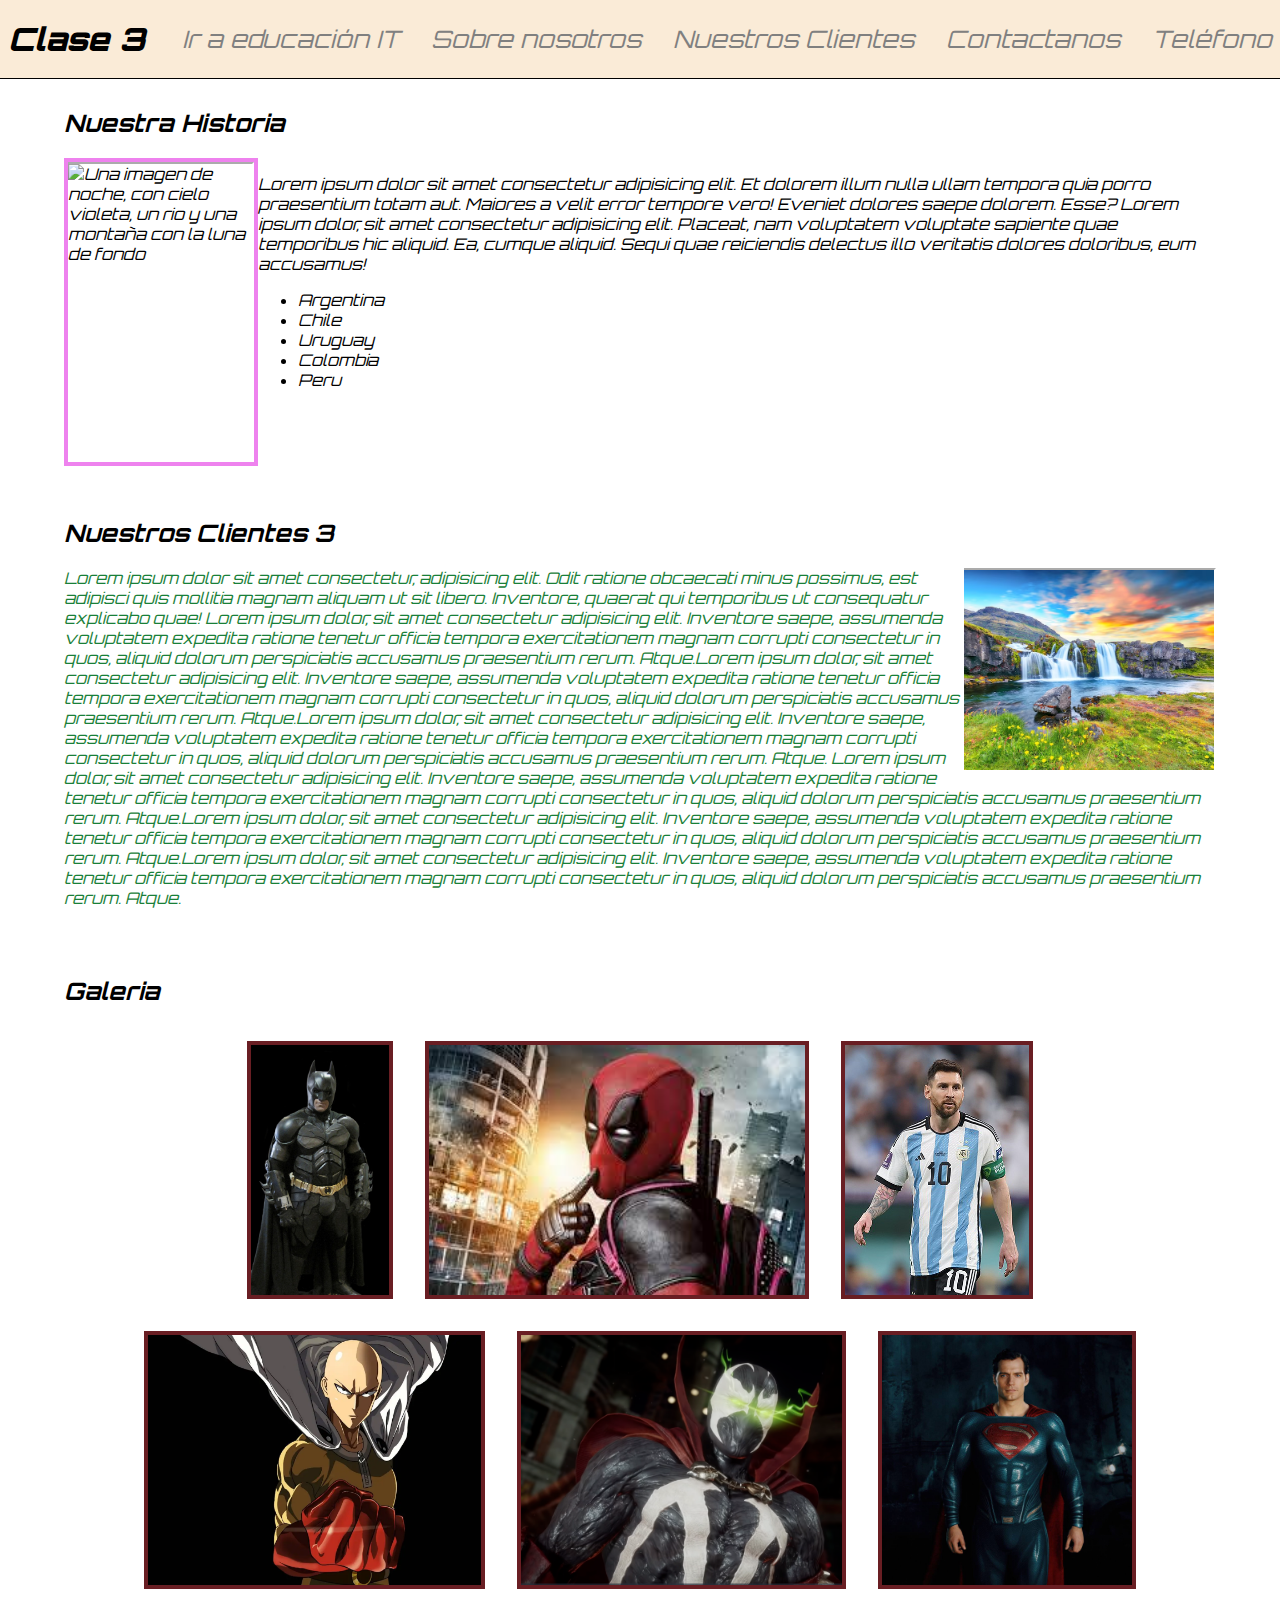
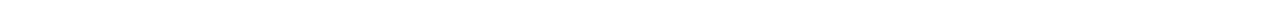
==== index.html @ f7f7099e "HTML work 1" ====
<!DOCTYPE html>
<html lang="en">
<head>
    <meta charset="UTF-8">
    <meta http-equiv="X-UA-Compatible" content="IE=edge">
    <meta name="viewport" content="width=device-width, initial-scale=1.0">
    <title>Clase nro 3</title>
    <link rel="stylesheet" href="styles/style.css">
</head>
<body>
    <header class="header-container">
        <h1>Clase 3</h1>
        <nav>
            <ul>
                <li>
                    <a 
                        href="https://www.educacionit.com/"
                        title="Ir a página externa de educación IT"
                        target="_blank"
                        >
                        Ir a educación IT
                    </a>
                </li>
                <li>
                    <a href="pages/nosotros.html">Sobre nosotros</a>
                </li>
                <li>
                    <a href="#clientes">Nuestros Clientes</a>
                </li>
                <li>
                    <a href="mailto:hola@educacionit.com">Contactanos</a>
                </li>
                <li>
                    <a href="tel:1111222233">Teléfono</a>
                </li>
            </ul>
        </nav>
    </header>
    <section>
        <h2>Nuestra Historia</h2>
        <div class="d-flex">
            <div class="image-container">
                <img 
                    src="https://www.xtrafondos.com/descargar.php?id=5846&resolucion=2560x1440" 
                    alt="Una imagen de noche, con cielo violeta, un rio y una montaña con la luna de fondo"
                    class="image">
            </div>
            <div class="ml-1">
                <p>Lorem ipsum dolor sit amet consectetur adipisicing elit. Et dolorem illum nulla ullam tempora quia porro praesentium totam aut. Maiores a velit error tempore vero! Eveniet dolores saepe dolorem. Esse? Lorem ipsum dolor, sit amet consectetur adipisicing elit. Placeat, nam voluptatem voluptate sapiente quae temporibus hic aliquid. Ea, cumque aliquid. Sequi quae reiciendis delectus illo veritatis dolores doloribus, eum accusamus!</p>
                <ul>
                    <li>Argentina</li>
                    <li>Chile</li>
                    <li>Uruguay</li>
                    <li>Colombia</li>
                    <li>Peru</li>
                </ul>
            </div>
        </div>
    </section>
    <section id="clientes">
        <h2>Nuestros Clientes 3</h2>
        <img 
            src="images/fantastica-vista-cascada-kirkjufellsfoss-cerca-montana-kirkjufell-al-atardecer_761071-868.avif" 
            alt="Amanecer en las cascadas y mucho pasto"
            class="image float-right height-200">
        <p>Lorem ipsum dolor sit amet consectetur, adipisicing elit. Odit ratione obcaecati minus possimus, est adipisci quis mollitia magnam aliquam ut sit libero. Inventore, quaerat qui temporibus ut consequatur explicabo quae!
            Lorem ipsum dolor, sit amet consectetur adipisicing elit. Inventore saepe, assumenda voluptatem expedita ratione tenetur officia tempora exercitationem magnam corrupti consectetur in quos, aliquid dolorum perspiciatis accusamus praesentium rerum. Atque.Lorem ipsum dolor, sit amet consectetur adipisicing elit. Inventore saepe, assumenda voluptatem expedita ratione tenetur officia tempora exercitationem magnam corrupti consectetur in quos, aliquid dolorum perspiciatis accusamus praesentium rerum. Atque.Lorem ipsum dolor, sit amet consectetur adipisicing elit. Inventore saepe, assumenda voluptatem expedita ratione tenetur officia tempora exercitationem magnam corrupti consectetur in quos, aliquid dolorum perspiciatis accusamus praesentium rerum. Atque.
            Lorem ipsum dolor, sit amet consectetur adipisicing elit. Inventore saepe, assumenda voluptatem expedita ratione tenetur officia tempora exercitationem magnam corrupti consectetur in quos, aliquid dolorum perspiciatis accusamus praesentium rerum. Atque.Lorem ipsum dolor, sit amet consectetur adipisicing elit. Inventore saepe, assumenda voluptatem expedita ratione tenetur officia tempora exercitationem magnam corrupti consectetur in quos, aliquid dolorum perspiciatis accusamus praesentium rerum. Atque.Lorem ipsum dolor, sit amet consectetur adipisicing elit. Inventore saepe, assumenda voluptatem expedita ratione tenetur officia tempora exercitationem magnam corrupti consectetur in quos, aliquid dolorum perspiciatis accusamus praesentium rerum. Atque.
        </p>
    </section>
    <section>
        <h2>Galeria</h2>
        <div class="container-galery">
            <img src="images/batman.jpeg" alt="Imagen ilustrativa de batman" class="galery-images">
            <img src="images/deadpool.jpeg" alt="Imagen ilustrativa de Dead pool" class="galery-images">
            <img src="images/messi.jpeg" alt="Imagen ilustrativa de Messi" class="galery-images">
            <img src="images/one-punch-man.webp" alt="Imagen ilustrativa de One Punch man" class="galery-images">
            <img src="images/Spawn.png" alt="Imagen ilustrativa de Spawn" class="galery-images">
            <img src="images/superman.jpeg" alt="Imagen ilustrativa de Superman" class="galery-images">
        </div>
    </section>
</body>
</html>
---- styles/style.css ----
/* Helloooo soy un comentario en CSS, me hice con CTRL+K+C */

@import url('https://fonts.googleapis.com/css2?family=Orbitron:wght@400;700;900&display=swap');

* {
    font-family: 'Orbitron', sans-serif;
    font-style: italic;
}



body {
    margin: 0;
    margin-top: 4.5rem;
}

html{
    font-size: 16px;
}
nav ul {
    list-style-type: none;
    display: flex;
    padding: 0;
}

nav ul li {
    /* margin: 16px; */
    /* margin-left: 16px;
    margin-right: 16px; */
    margin: 0 16px;
}

nav ul li a {
    color: grey;
    text-decoration: none;
}

h1 {
    margin: 0;
    font-weight: 900;
    text-decoration: none;
    color: black;
}

h2 {
    font-weight: 700;
}

p, a, li {
    font-weight: 400;
}

p, li {
    font-size: 16px;
}

a {
    /*Con respecto a elemento padre*/
    font-size: 1.5rem;
    /*Con respecto a la configuracion del root*/
    /* font-size: 1.5rem; */
    text-decoration: none;
}

a h1 {
    text-decoration: none;
    font-size: 2rem;
}

section {
    padding: 1rem 5%;
}

#clientes p {
    color: #198038;
}

.d-flex {
    display: flex;
}

.ml-1 {
    margin-left: 0;
}

.float-right {
    float: right;
}

.image-container {
    border: 4px solid violet;
    height: 300px;
    width: fit-content;
}

.image {
    border-width: 2px;
    border-color: white;
    border-style: inset inset none none;
    height: 100%;
}

.height-200 {
    height: 200px;
}

.header-container {
    align-items: center;
    background-color: antiquewhite;
    border-bottom: 1px solid black;
    display: flex;
    justify-content: space-between;
    position:fixed;
    padding: 8px;
    top: 0;
    width: 100%;
}

.text {
    /* float: left; */
    text-align: justify;
}

.container-galery {
    display: flex;
    flex-flow: wrap;
    justify-content: center;
}

.galery-images {
    border: 4px solid #691e23;
    height: 250px;
    margin: 16px;
}



.nosotros-banner{
    background-image: url("https://images.unsplash.com/photo-1454372182658-c712e4c5a1db?ixlib=rb-4.0.3&ixid=M3wxMjA3fDB8MHxwaG90by1wYWdlfHx8fGVufDB8fHx8fA%3D%3D&auto=format&fit=crop&w=1740&q=80");
    background-size: cover;
    background-position-x: 50%;
    background-position-y: 50%;
    height: 90vh;
    align-items: center;
    justify-content: center;
    display: flex;
    flex-direction: column;
}

.nosotros-banner h2{
    background-color: #122816a1;
    font-size: 3rem;
    color: #e6e6e6e6;
    text-align: center;
}
.nosotros-banner p{
    background-color: #122816a1;
    color: #e6e6e6e6;
    text-align: center;
}
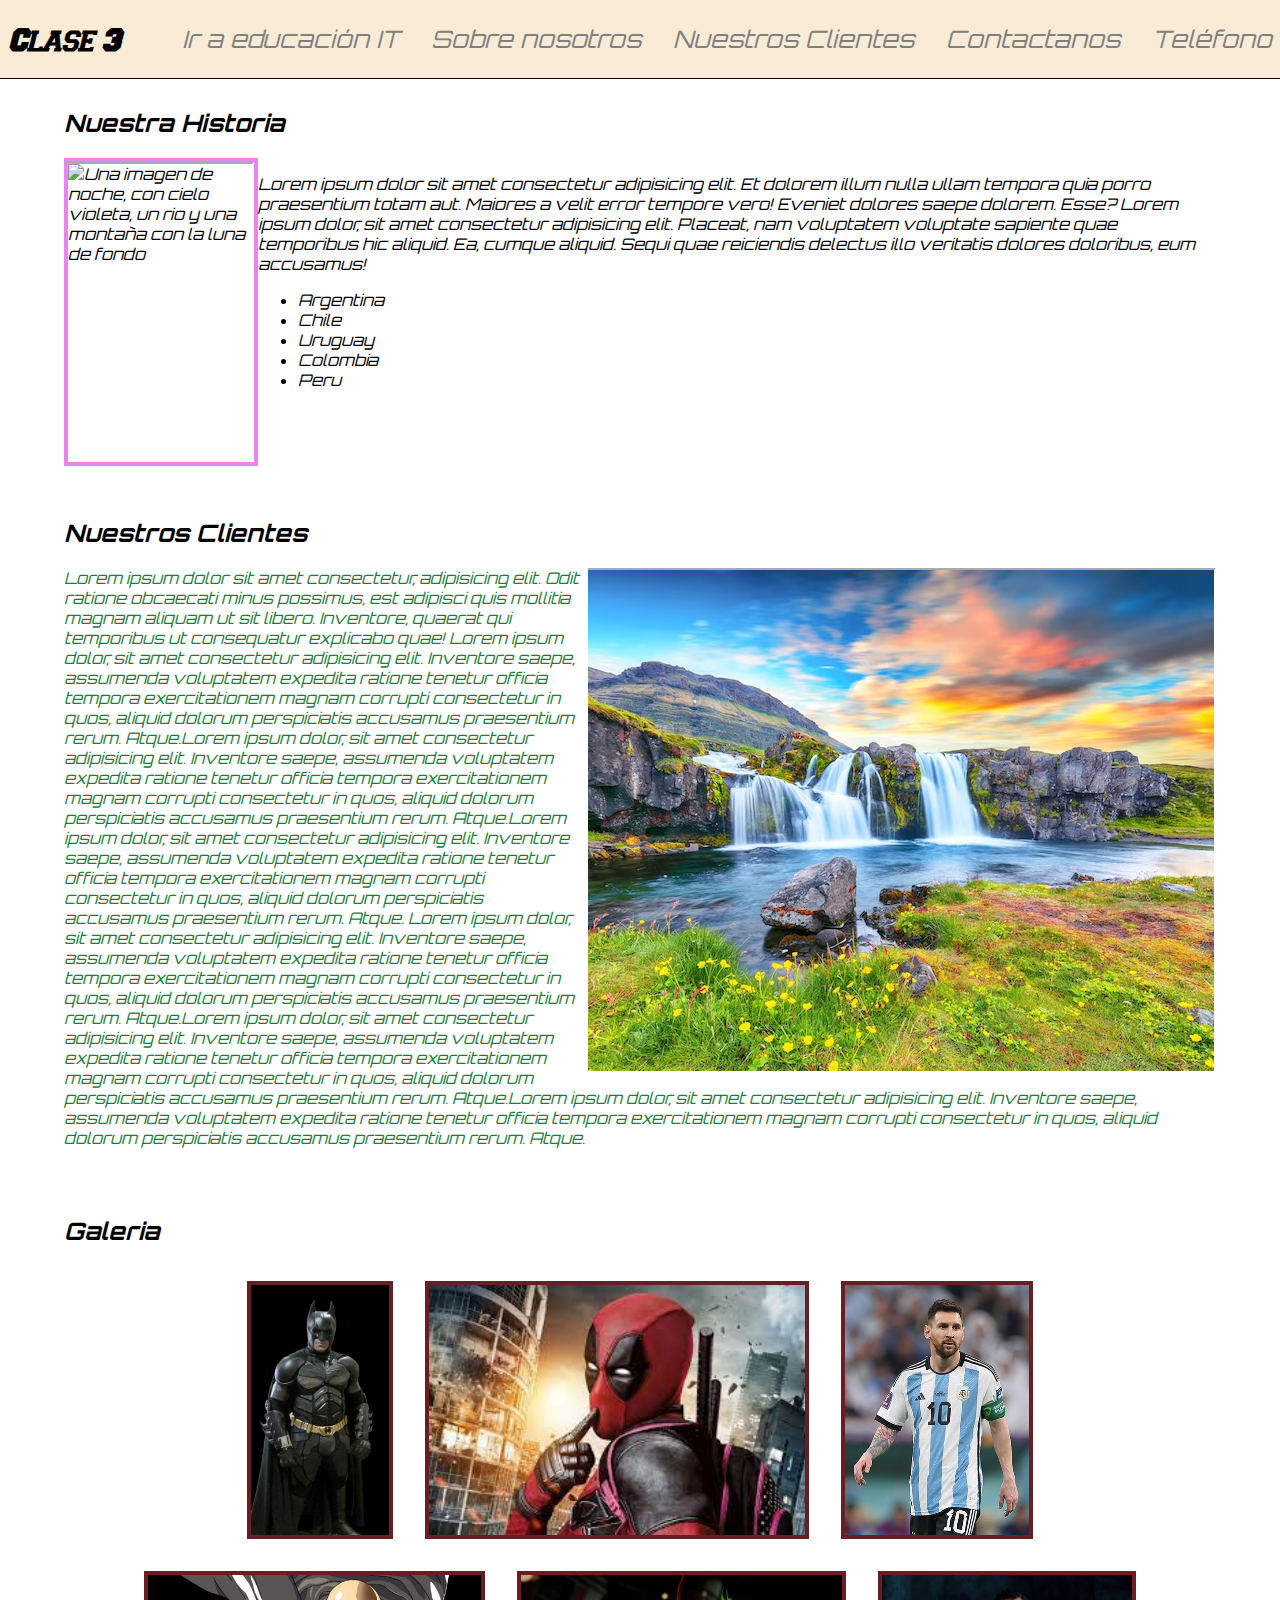
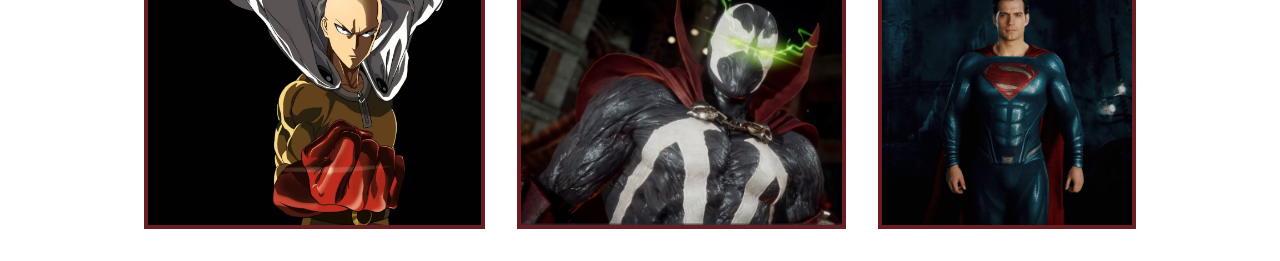
==== commit 6c8996ae: "Añadir carpetas CSS" ====
--- a/index.html
+++ b/index.html
@@ -5,7 +5,11 @@
     <meta http-equiv="X-UA-Compatible" content="IE=edge">
     <meta name="viewport" content="width=device-width, initial-scale=1.0">
     <title>Clase nro 3</title>
+    <link rel="stylesheet" href="styles/font.css">
     <link rel="stylesheet" href="styles/style.css">
+    <link rel="stylesheet" href="styles/header.css">
+    <link rel="stylesheet" href="styles/home.css">
+    <link rel="stylesheet" href="styles/nosotros.css">
 </head>
 <body>
     <header class="header-container">
@@ -58,7 +62,7 @@
         </div>
     </section>
     <section id="clientes">
-        <h2>Nuestros Clientes 3</h2>
+        <h2>Nuestros Clientes</h2>
         <img 
             src="images/fantastica-vista-cascada-kirkjufellsfoss-cerca-montana-kirkjufell-al-atardecer_761071-868.avif" 
             alt="Amanecer en las cascadas y mucho pasto"
--- a/styles/font.css
+++ b/styles/font.css
@@ -0,0 +1,6 @@
+
+@font-face{
+    font-family: "varsity-regular";
+    src: url("./font/varsity_regular.ttf");
+    font-weight: 300;
+}--- a/styles/style.css
+++ b/styles/style.css
@@ -1,13 +1,12 @@
 /* Helloooo soy un comentario en CSS, me hice con CTRL+K+C */
 
 @import url('https://fonts.googleapis.com/css2?family=Orbitron:wght@400;700;900&display=swap');
+@import url('https://fonts.googleapis.com/css2?family=Pixelify+Sans&display=swap');
 
 * {
     font-family: 'Orbitron', sans-serif;
     font-style: italic;
 }
-
-
 
 body {
     margin: 0;
@@ -17,25 +16,9 @@
 html{
     font-size: 16px;
 }
-nav ul {
-    list-style-type: none;
-    display: flex;
-    padding: 0;
-}
-
-nav ul li {
-    /* margin: 16px; */
-    /* margin-left: 16px;
-    margin-right: 16px; */
-    margin: 0 16px;
-}
-
-nav ul li a {
-    color: grey;
-    text-decoration: none;
-}
 
 h1 {
+    font-family: 'varsity-regular', cursive;
     margin: 0;
     font-weight: 900;
     text-decoration: none;
@@ -71,90 +54,20 @@
     padding: 1rem 5%;
 }
 
-#clientes p {
-    color: #198038;
-}
+/*HELPERS*/
 
 .d-flex {
     display: flex;
-}
-
-.ml-1 {
-    margin-left: 0;
 }
 
 .float-right {
     float: right;
 }
 
-.image-container {
-    border: 4px solid violet;
-    height: 300px;
-    width: fit-content;
-}
-
-.image {
-    border-width: 2px;
-    border-color: white;
-    border-style: inset inset none none;
-    height: 100%;
-}
-
 .height-200 {
     height: 200px;
 }
 
-.header-container {
-    align-items: center;
-    background-color: antiquewhite;
-    border-bottom: 1px solid black;
-    display: flex;
-    justify-content: space-between;
-    position:fixed;
-    padding: 8px;
-    top: 0;
-    width: 100%;
+.ml-1 {
+    margin-left: 0;
 }
-
-.text {
-    /* float: left; */
-    text-align: justify;
-}
-
-.container-galery {
-    display: flex;
-    flex-flow: wrap;
-    justify-content: center;
-}
-
-.galery-images {
-    border: 4px solid #691e23;
-    height: 250px;
-    margin: 16px;
-}
-
-
-
-.nosotros-banner{
-    background-image: url("https://images.unsplash.com/photo-1454372182658-c712e4c5a1db?ixlib=rb-4.0.3&ixid=M3wxMjA3fDB8MHxwaG90by1wYWdlfHx8fGVufDB8fHx8fA%3D%3D&auto=format&fit=crop&w=1740&q=80");
-    background-size: cover;
-    background-position-x: 50%;
-    background-position-y: 50%;
-    height: 90vh;
-    align-items: center;
-    justify-content: center;
-    display: flex;
-    flex-direction: column;
-}
-
-.nosotros-banner h2{
-    background-color: #122816a1;
-    font-size: 3rem;
-    color: #e6e6e6e6;
-    text-align: center;
-}
-.nosotros-banner p{
-    background-color: #122816a1;
-    color: #e6e6e6e6;
-    text-align: center;
-}--- a/styles/header.css
+++ b/styles/header.css
@@ -0,0 +1,51 @@
+nav ul {
+    list-style-type: none;
+    display: flex;
+    padding: 0;
+}
+
+nav ul li {
+    /* margin: 16px; */
+    /* margin-left: 16px;
+    margin-right: 16px; */
+    margin: 0 16px;
+}
+
+/*nav ul li a {
+    color: grey;
+    text-decoration: none;
+}*/
+
+a:link{
+    color: grey;
+    text-decoration: none;
+}
+
+a:active{
+    color: #d178ec;
+    text-decoration: none;
+}
+
+a:visited{
+    color: rgb(69, 57, 180);
+    text-decoration: none;
+}
+
+a:hover{
+    color: rgb(241, 181, 241);
+    font-size: 1.75rem;
+    text-decoration: underline;
+    cursor:default;
+}
+
+.header-container {
+    align-items: center;
+    background-color: antiquewhite;
+    border-bottom: 1px solid black;
+    display: flex;
+    justify-content: space-between;
+    position:fixed;
+    padding: 8px;
+    top: 0;
+    width: 100%;
+}--- a/styles/home.css
+++ b/styles/home.css
@@ -0,0 +1,27 @@
+.image-container {
+    border: 4px solid violet;
+    height: 300px;
+    width: fit-content;
+}
+
+.image {
+    border-width: 2px;
+    border-color: white;
+    border-style: inset inset none none;
+    height: 100%;
+}
+
+.container-galery {
+    display: flex;
+    flex-flow: wrap;
+    justify-content: center;
+}
+
+.galery-images {
+    border: 4px solid #691e23;
+    height: 250px;
+    margin: 16px;
+}
+#clientes p {
+    color: #198038;
+}--- a/styles/nosotros.css
+++ b/styles/nosotros.css
@@ -0,0 +1,23 @@
+.nosotros-banner{
+    background-image: url("https://images.unsplash.com/photo-1454372182658-c712e4c5a1db?ixlib=rb-4.0.3&ixid=M3wxMjA3fDB8MHxwaG90by1wYWdlfHx8fGVufDB8fHx8fA%3D%3D&auto=format&fit=crop&w=1740&q=80");
+    background-size: cover;
+    background-position-x: 50%;
+    background-position-y: 50%;
+    height: 90vh;
+    align-items: center;
+    justify-content: center;
+    display: flex;
+    flex-direction: column;
+}
+
+.nosotros-banner h2{
+    background-color: #122816a1;
+    font-size: 3rem;
+    color: #e6e6e6e6;
+    text-align: center;
+}
+.nosotros-banner p{
+    background-color: #122816a1;
+    color: #e6e6e6e6;
+    text-align: center;
+}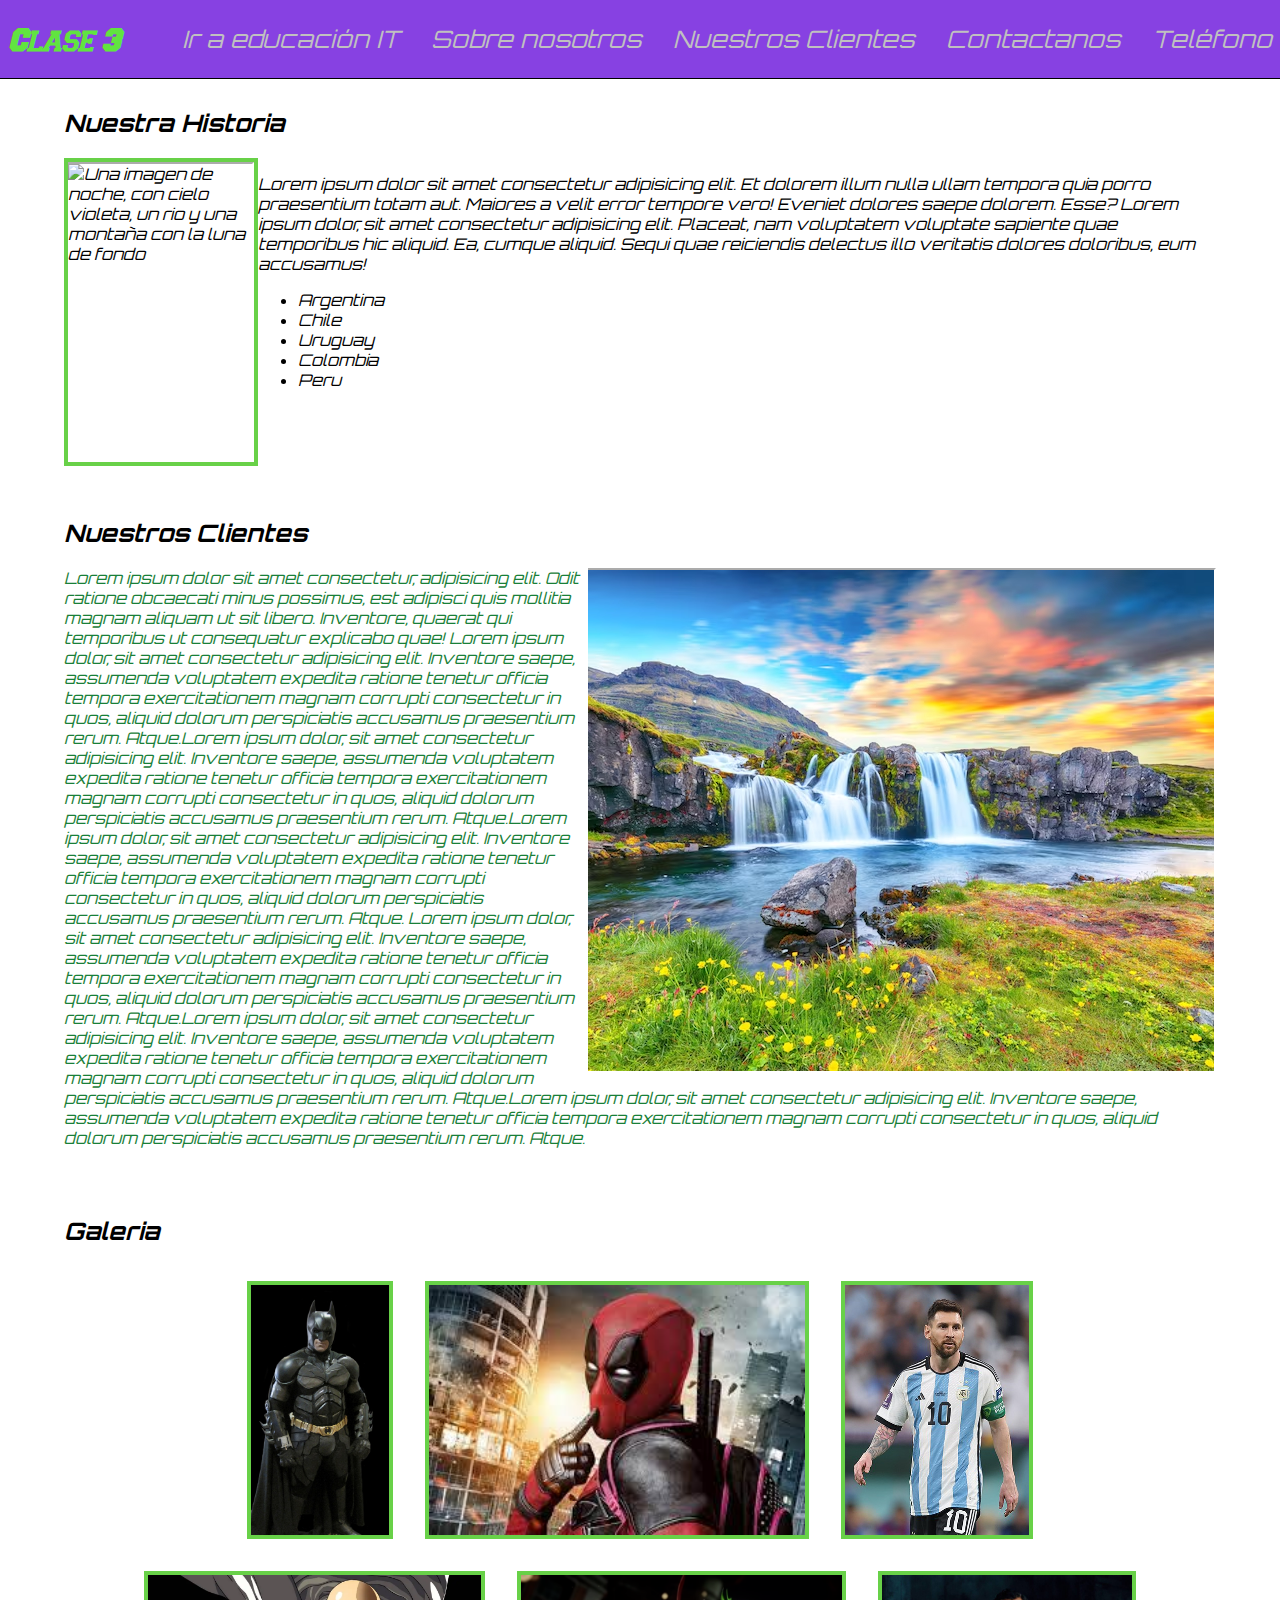
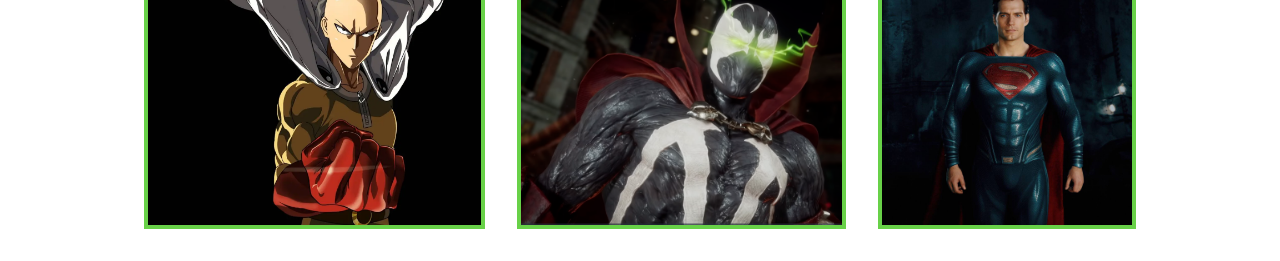
==== commit 7caf7c57: "ADD form and CSS" ====
--- a/index.html
+++ b/index.html
@@ -32,7 +32,7 @@
                     <a href="#clientes">Nuestros Clientes</a>
                 </li>
                 <li>
-                    <a href="mailto:hola@educacionit.com">Contactanos</a>
+                    <a href="./pages/contactus.html">Contactanos</a>
                 </li>
                 <li>
                     <a href="tel:1111222233">Teléfono</a>
--- a/styles/style.css
+++ b/styles/style.css
@@ -22,7 +22,7 @@
     margin: 0;
     font-weight: 900;
     text-decoration: none;
-    color: black;
+    color: rgb(97, 228, 64);
 }
 
 h2 {
--- a/styles/header.css
+++ b/styles/header.css
@@ -17,7 +17,7 @@
 }*/
 
 a:link{
-    color: grey;
+    color: rgb(192, 192, 192);
     text-decoration: none;
 }
 
@@ -27,12 +27,12 @@
 }
 
 a:visited{
-    color: rgb(69, 57, 180);
+    color: rgb(149, 230, 129);
     text-decoration: none;
 }
 
 a:hover{
-    color: rgb(241, 181, 241);
+    color: rgb(205, 173, 247);
     font-size: 1.75rem;
     text-decoration: underline;
     cursor:default;
@@ -40,7 +40,7 @@
 
 .header-container {
     align-items: center;
-    background-color: antiquewhite;
+    background-color: rgb(135, 65, 226);
     border-bottom: 1px solid black;
     display: flex;
     justify-content: space-between;
--- a/styles/home.css
+++ b/styles/home.css
@@ -1,5 +1,5 @@
 .image-container {
-    border: 4px solid violet;
+    border: 4px solid #68d148;
     height: 300px;
     width: fit-content;
 }
@@ -18,7 +18,7 @@
 }
 
 .galery-images {
-    border: 4px solid #691e23;
+    border: 4px solid #68d148;
     height: 250px;
     margin: 16px;
 }
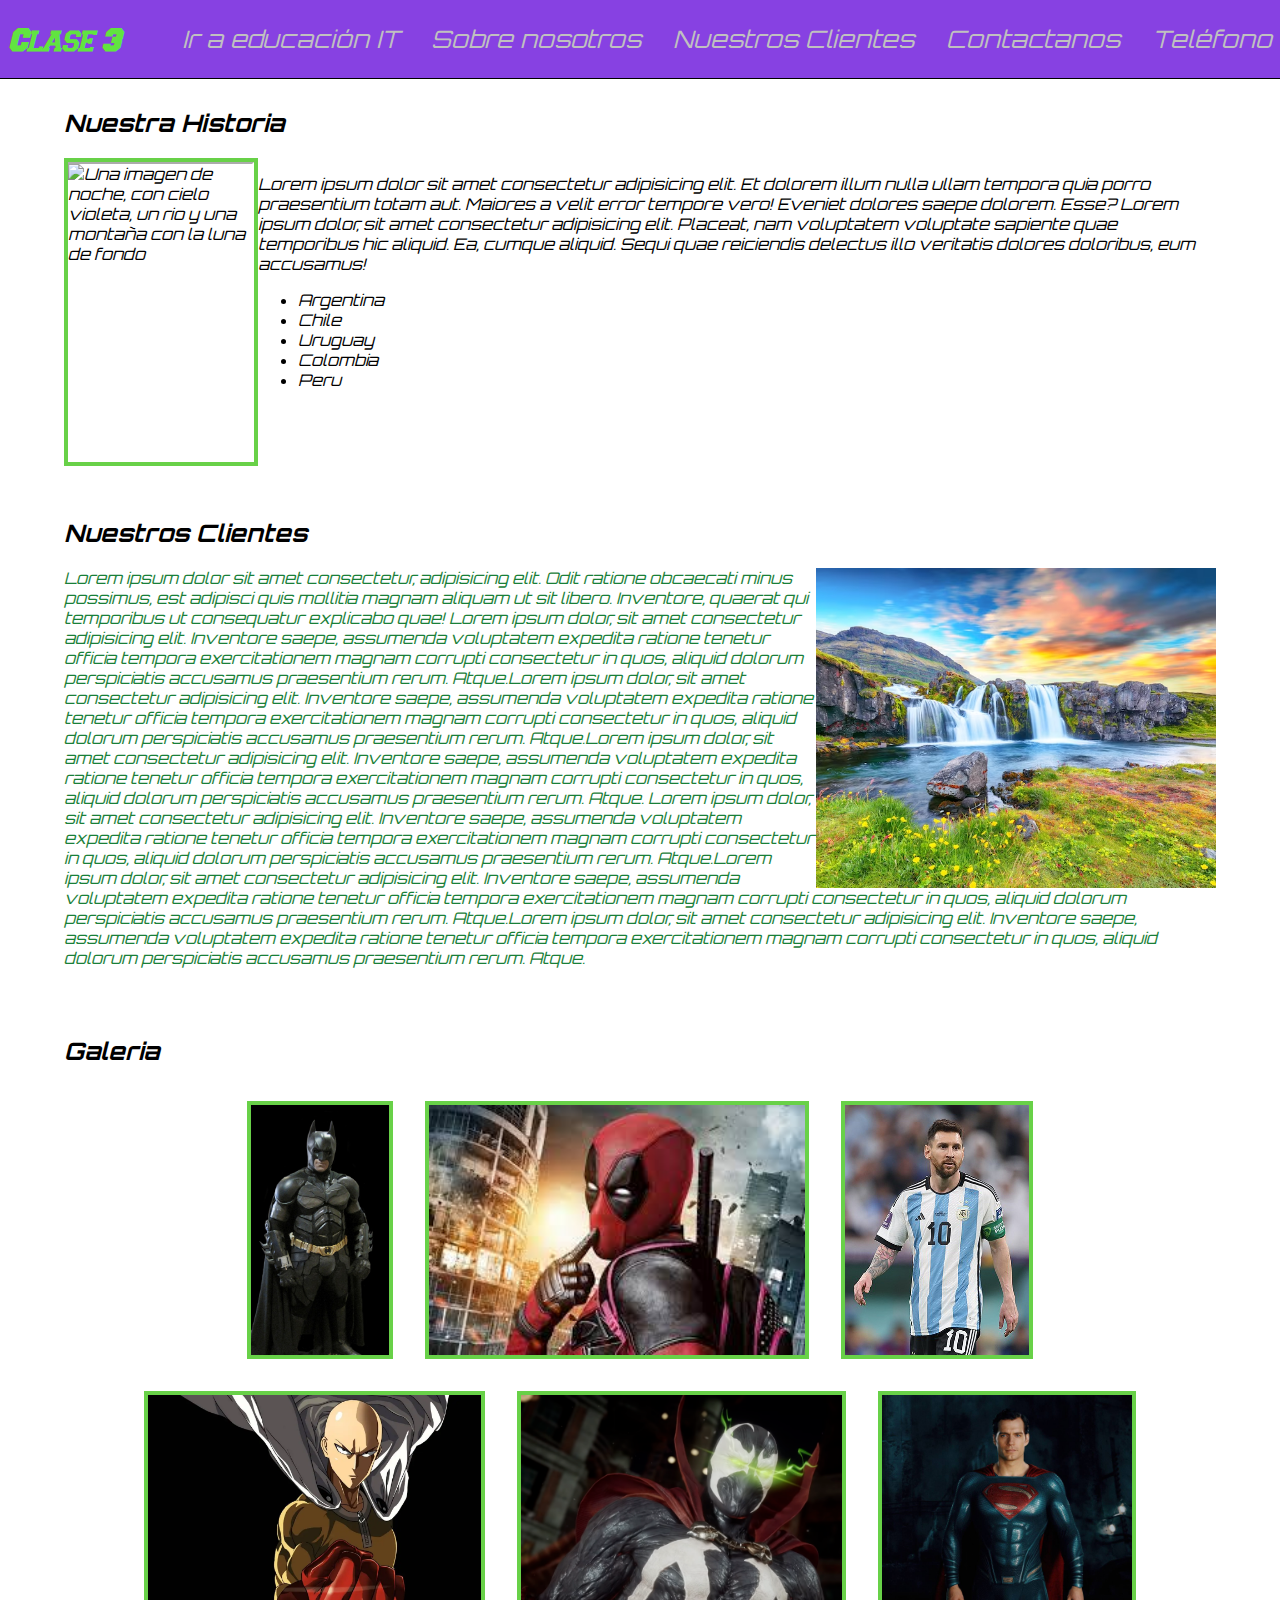
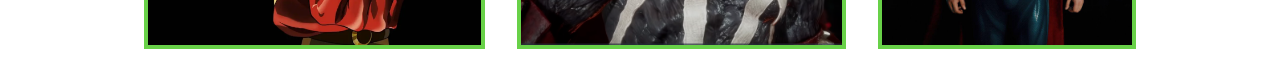
==== commit f4197396: "change image size" ====
--- a/index.html
+++ b/index.html
@@ -66,7 +66,7 @@
         <img 
             src="images/fantastica-vista-cascada-kirkjufellsfoss-cerca-montana-kirkjufell-al-atardecer_761071-868.avif" 
             alt="Amanecer en las cascadas y mucho pasto"
-            class="image float-right height-200">
+            class="image2">
         <p>Lorem ipsum dolor sit amet consectetur, adipisicing elit. Odit ratione obcaecati minus possimus, est adipisci quis mollitia magnam aliquam ut sit libero. Inventore, quaerat qui temporibus ut consequatur explicabo quae!
             Lorem ipsum dolor, sit amet consectetur adipisicing elit. Inventore saepe, assumenda voluptatem expedita ratione tenetur officia tempora exercitationem magnam corrupti consectetur in quos, aliquid dolorum perspiciatis accusamus praesentium rerum. Atque.Lorem ipsum dolor, sit amet consectetur adipisicing elit. Inventore saepe, assumenda voluptatem expedita ratione tenetur officia tempora exercitationem magnam corrupti consectetur in quos, aliquid dolorum perspiciatis accusamus praesentium rerum. Atque.Lorem ipsum dolor, sit amet consectetur adipisicing elit. Inventore saepe, assumenda voluptatem expedita ratione tenetur officia tempora exercitationem magnam corrupti consectetur in quos, aliquid dolorum perspiciatis accusamus praesentium rerum. Atque.
             Lorem ipsum dolor, sit amet consectetur adipisicing elit. Inventore saepe, assumenda voluptatem expedita ratione tenetur officia tempora exercitationem magnam corrupti consectetur in quos, aliquid dolorum perspiciatis accusamus praesentium rerum. Atque.Lorem ipsum dolor, sit amet consectetur adipisicing elit. Inventore saepe, assumenda voluptatem expedita ratione tenetur officia tempora exercitationem magnam corrupti consectetur in quos, aliquid dolorum perspiciatis accusamus praesentium rerum. Atque.Lorem ipsum dolor, sit amet consectetur adipisicing elit. Inventore saepe, assumenda voluptatem expedita ratione tenetur officia tempora exercitationem magnam corrupti consectetur in quos, aliquid dolorum perspiciatis accusamus praesentium rerum. Atque.
--- a/styles/home.css
+++ b/styles/home.css
@@ -9,6 +9,10 @@
     border-color: white;
     border-style: inset inset none none;
     height: 100%;
+}
+.image2{
+    float: right;
+    height: 20rem;
 }
 
 .container-galery {
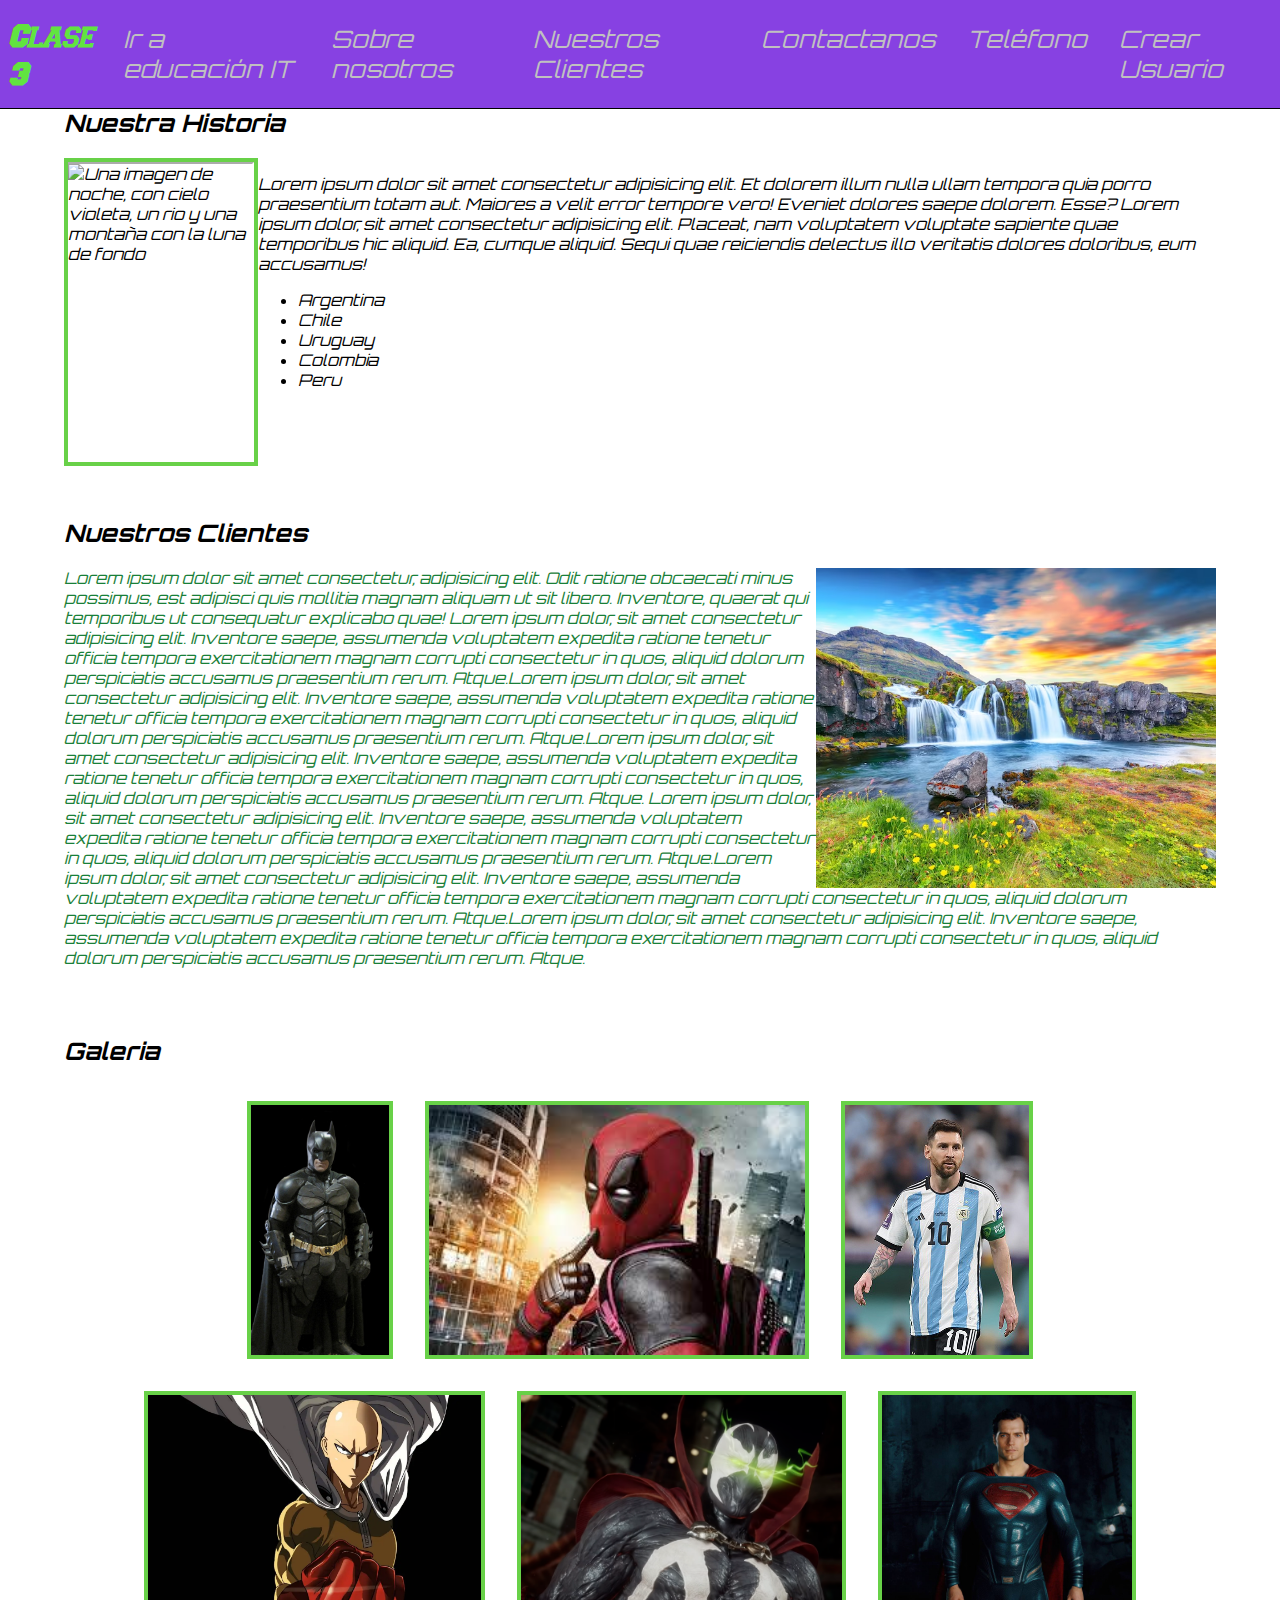
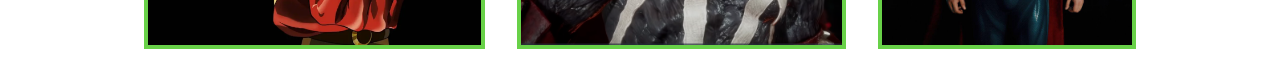
==== commit fe23553c: "Add contactus" ====
--- a/index.html
+++ b/index.html
@@ -36,6 +36,9 @@
                 </li>
                 <li>
                     <a href="tel:1111222233">Teléfono</a>
+                </li>
+                <li>
+                    <a href="./pages/create-username.html">Crear Usuario</a>
                 </li>
             </ul>
         </nav>
